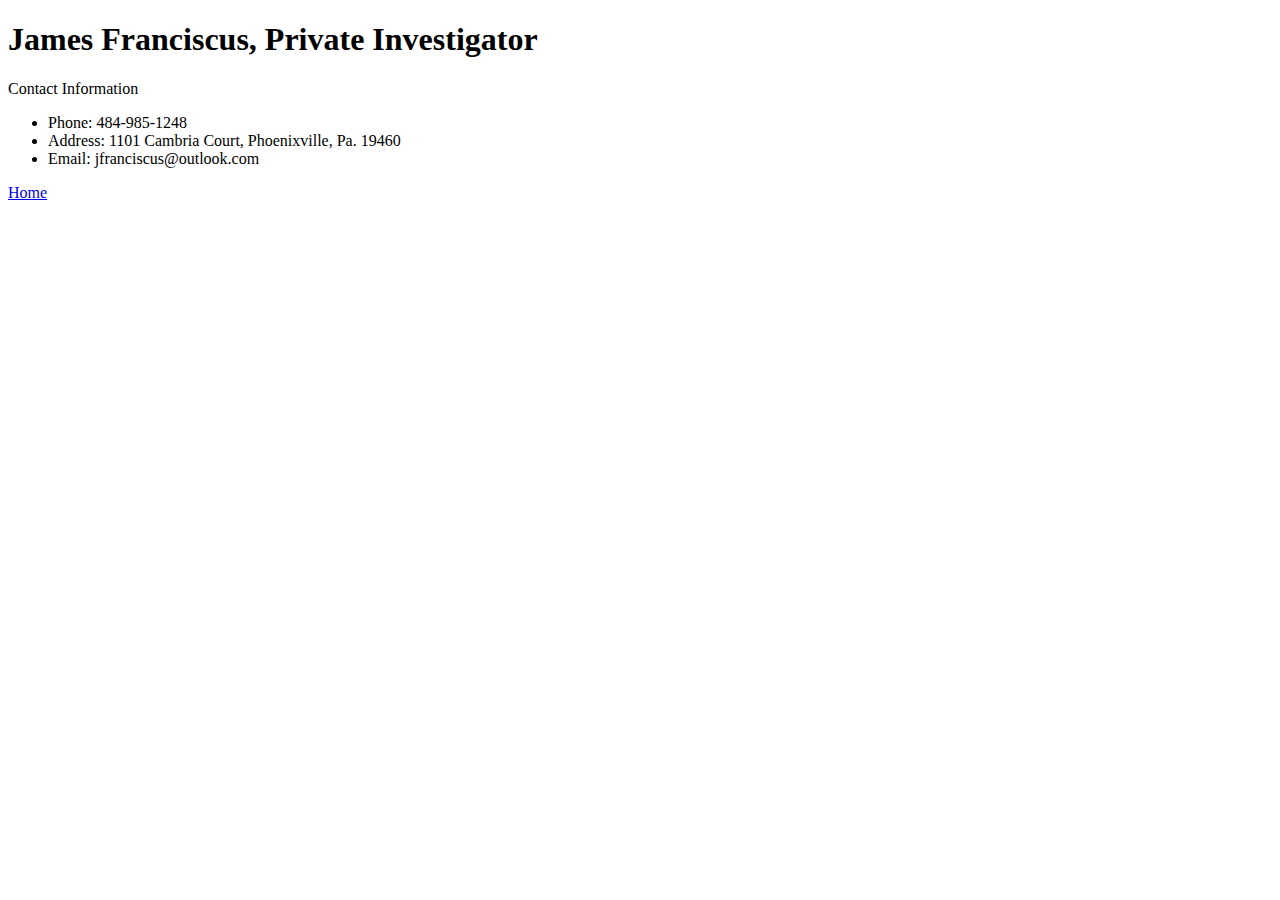
==== contact.html @ 56da1f79 "updated the pages with resume information" ====
﻿<!DOCTYPE html>
<html>
<head>

  <title>jamesfranciscus</title>
  <h1>James Franciscus, Private Investigator</h1>
  <p>Contact Information</p>
  <ul>
    <li>Phone: 484-985-1248</li>
    <li>Address: 1101 Cambria Court, Phoenixville, Pa. 19460</li>
    <li>Email: jfranciscus@outlook.com</li>
  </ul>
</head>

<div id="body">
  <body>
    <a href="https://jamesfranciscus.github.io/jamesfranciscus/index.html">Home</a><br>

  </body>
</div>







</html>
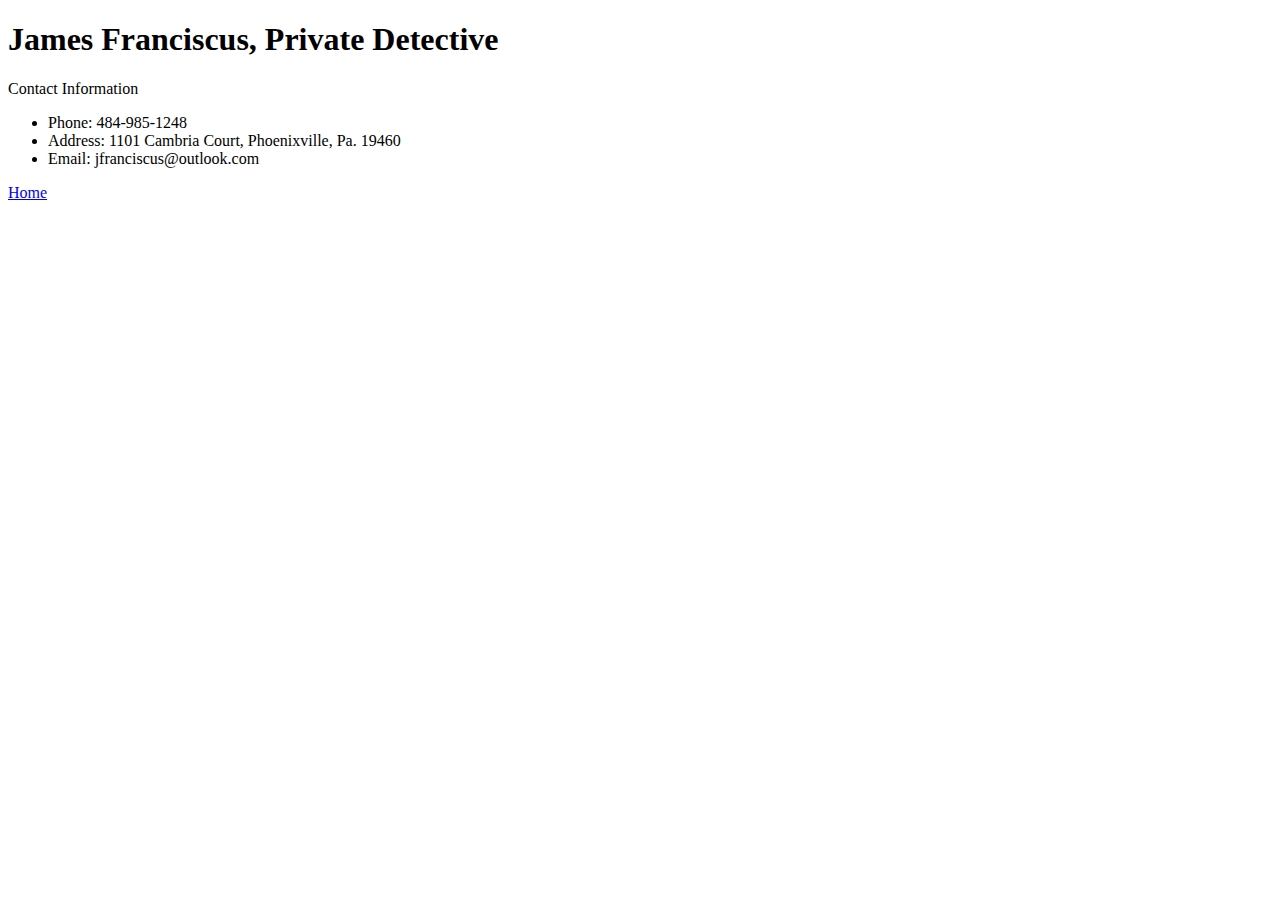
==== commit b0ef249d: "played with image and image wrapping" ====
--- a/contact.html
+++ b/contact.html
@@ -2,8 +2,8 @@
 <html>
 <head>
 
-  <title>jamesfranciscus</title>
-  <h1>James Franciscus, Private Investigator</h1>
+  <title>James Franciscus, Private Detective</title>
+  <h1>James Franciscus, Private Detective</h1>
   <p>Contact Information</p>
   <ul>
     <li>Phone: 484-985-1248</li>
@@ -15,7 +15,6 @@
 <div id="body">
   <body>
     <a href="https://jamesfranciscus.github.io/jamesfranciscus/index.html">Home</a><br>
-
   </body>
 </div>
 
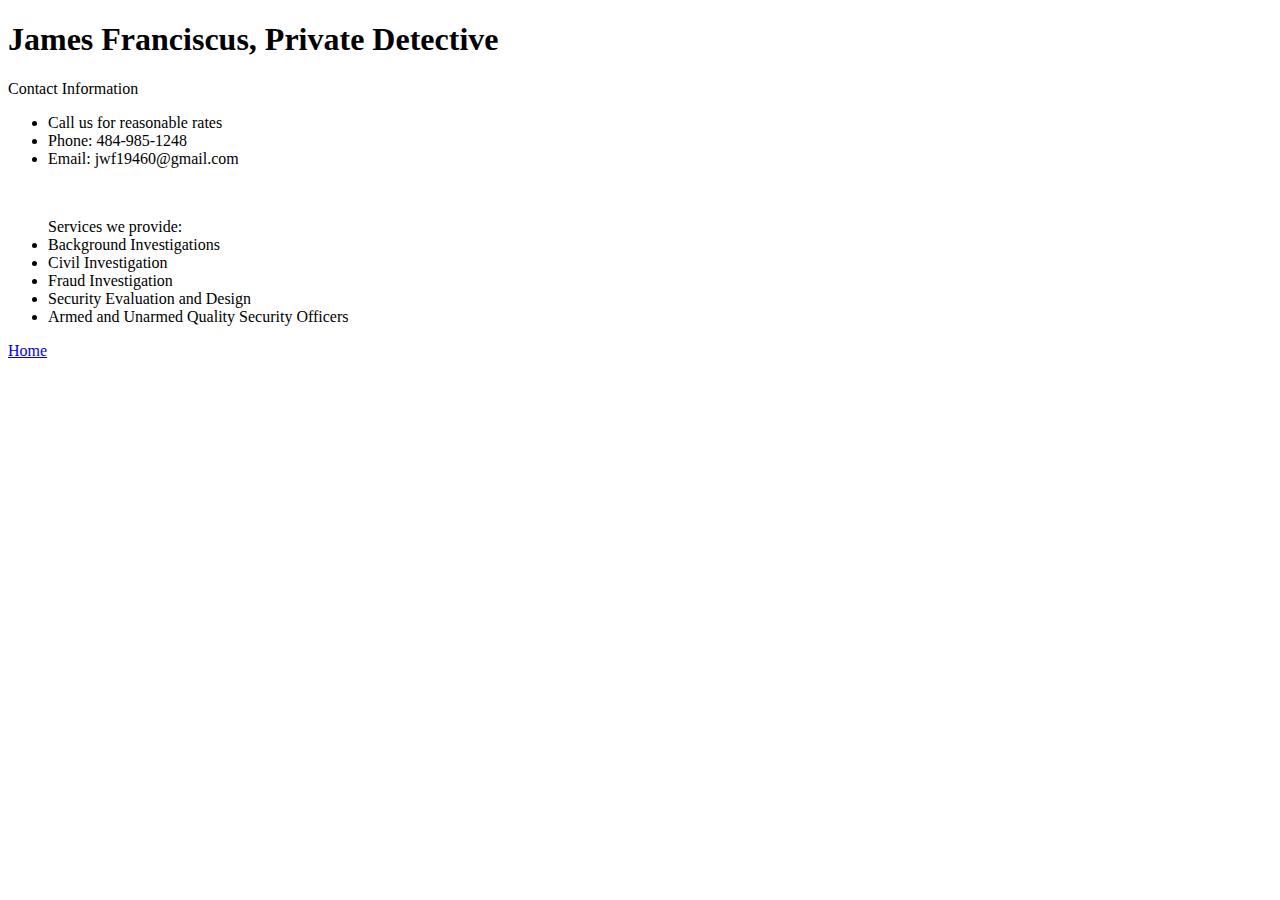
==== commit 797d3cd5: "added information to contacts" ====
--- a/contact.html
+++ b/contact.html
@@ -6,9 +6,17 @@
   <h1>James Franciscus, Private Detective</h1>
   <p>Contact Information</p>
   <ul>
+    <li>Call us for reasonable rates</li>
     <li>Phone: 484-985-1248</li>
-    <li>Address: 1101 Cambria Court, Phoenixville, Pa. 19460</li>
-    <li>Email: jfranciscus@outlook.com</li>
+    <li>Email: jwf19460@gmail.com</li>
+  </ul>
+  <br>
+  <ul>Services we provide:
+    <li>Background Investigations</li>
+    <li>Civil Investigation</li>
+    <li>Fraud Investigation</li>
+    <li>Security Evaluation and Design</li>
+    <li>Armed and Unarmed Quality Security Officers</li>
   </ul>
 </head>
 
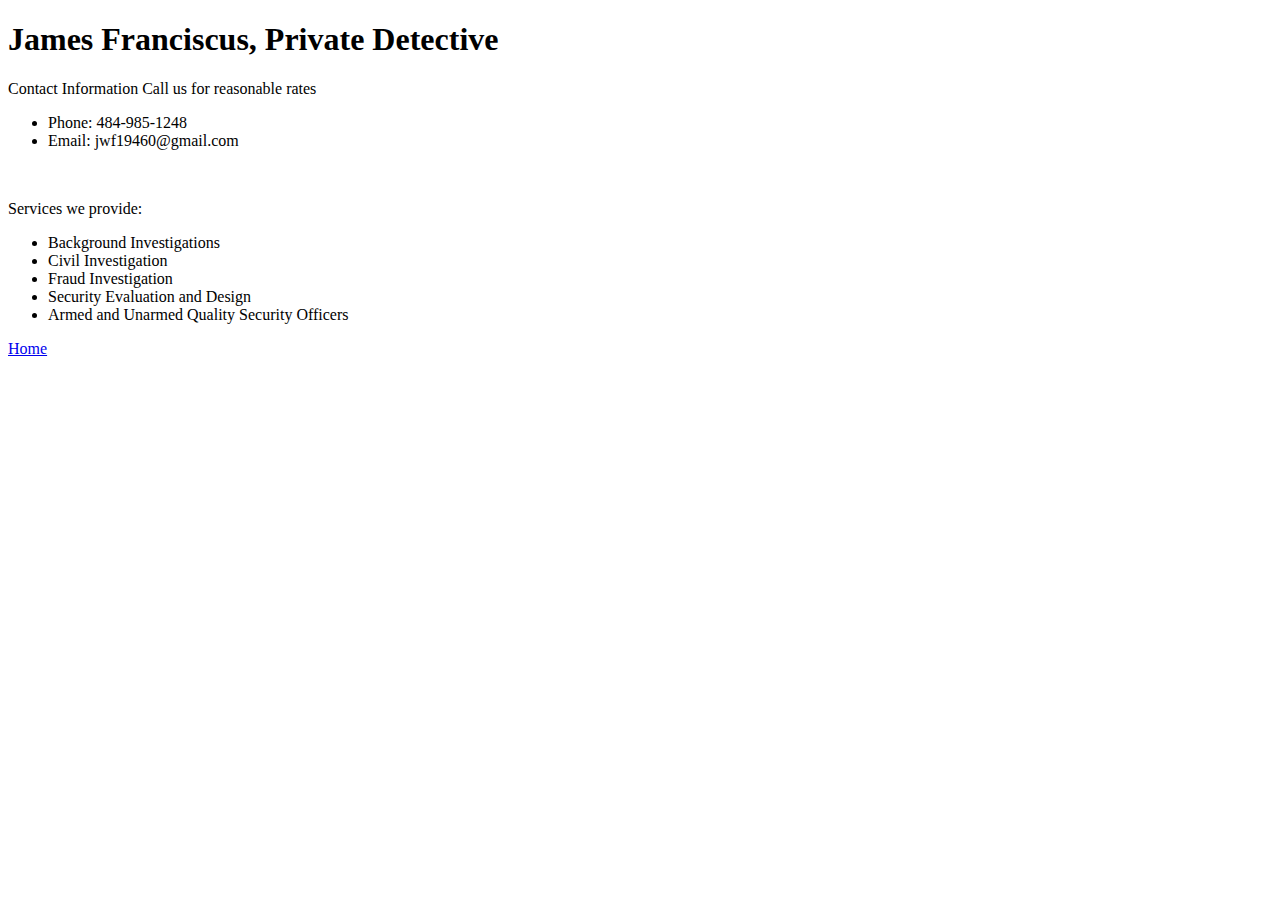
==== commit 7315685f: "contact page formatting" ====
--- a/contact.html
+++ b/contact.html
@@ -4,14 +4,17 @@
 
   <title>James Franciscus, Private Detective</title>
   <h1>James Franciscus, Private Detective</h1>
-  <p>Contact Information</p>
+  <p>
+  Contact Information
+  Call us for reasonable rates
+  </p>
   <ul>
-    <li>Call us for reasonable rates</li>
     <li>Phone: 484-985-1248</li>
     <li>Email: jwf19460@gmail.com</li>
   </ul>
   <br>
-  <ul>Services we provide:
+  <p>Services we provide:</p>
+  <ul>
     <li>Background Investigations</li>
     <li>Civil Investigation</li>
     <li>Fraud Investigation</li>
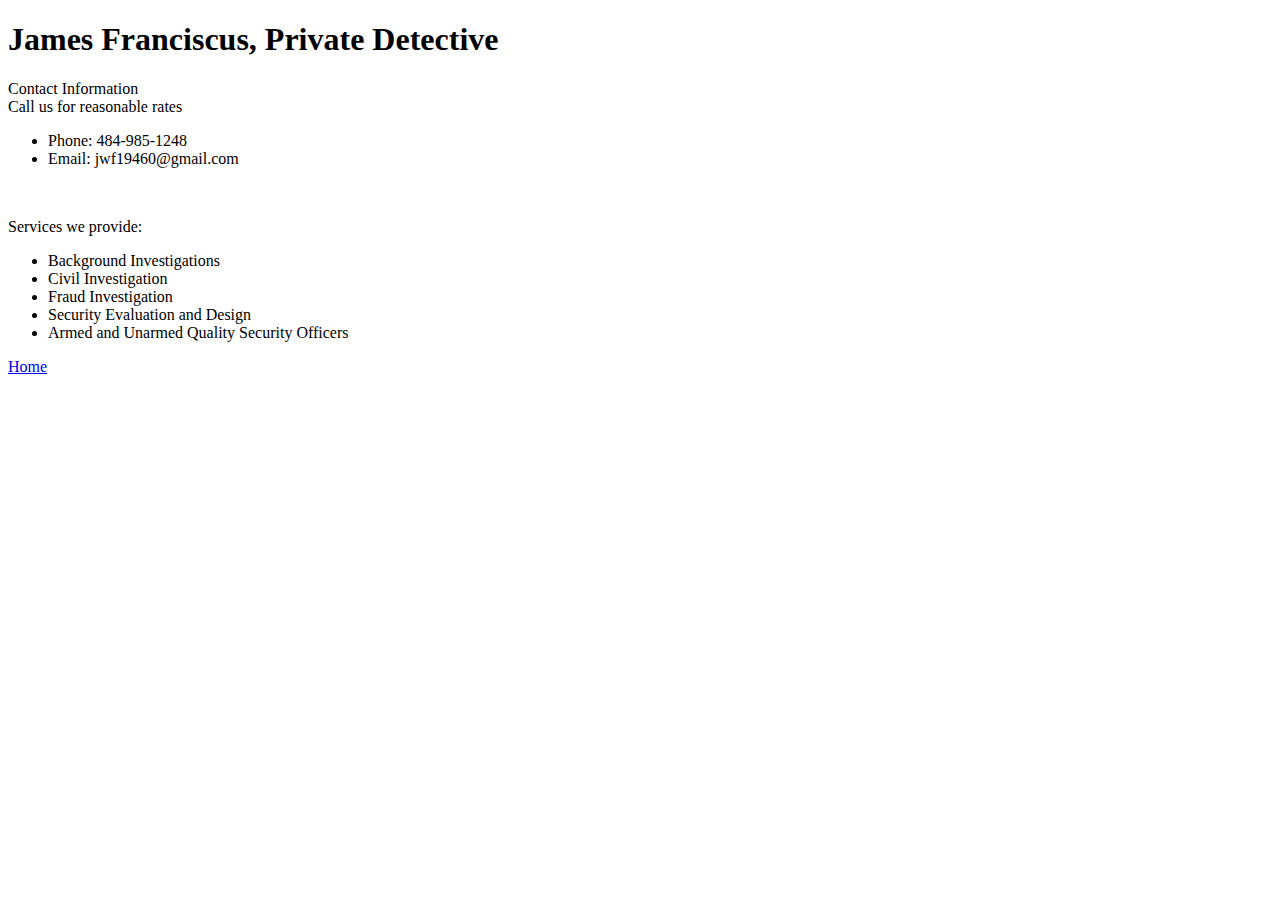
==== commit 43a2e56f: "spacing changes" ====
--- a/contact.html
+++ b/contact.html
@@ -5,7 +5,7 @@
   <title>James Franciscus, Private Detective</title>
   <h1>James Franciscus, Private Detective</h1>
   <p>
-  Contact Information
+  Contact Information <br>
   Call us for reasonable rates
   </p>
   <ul>
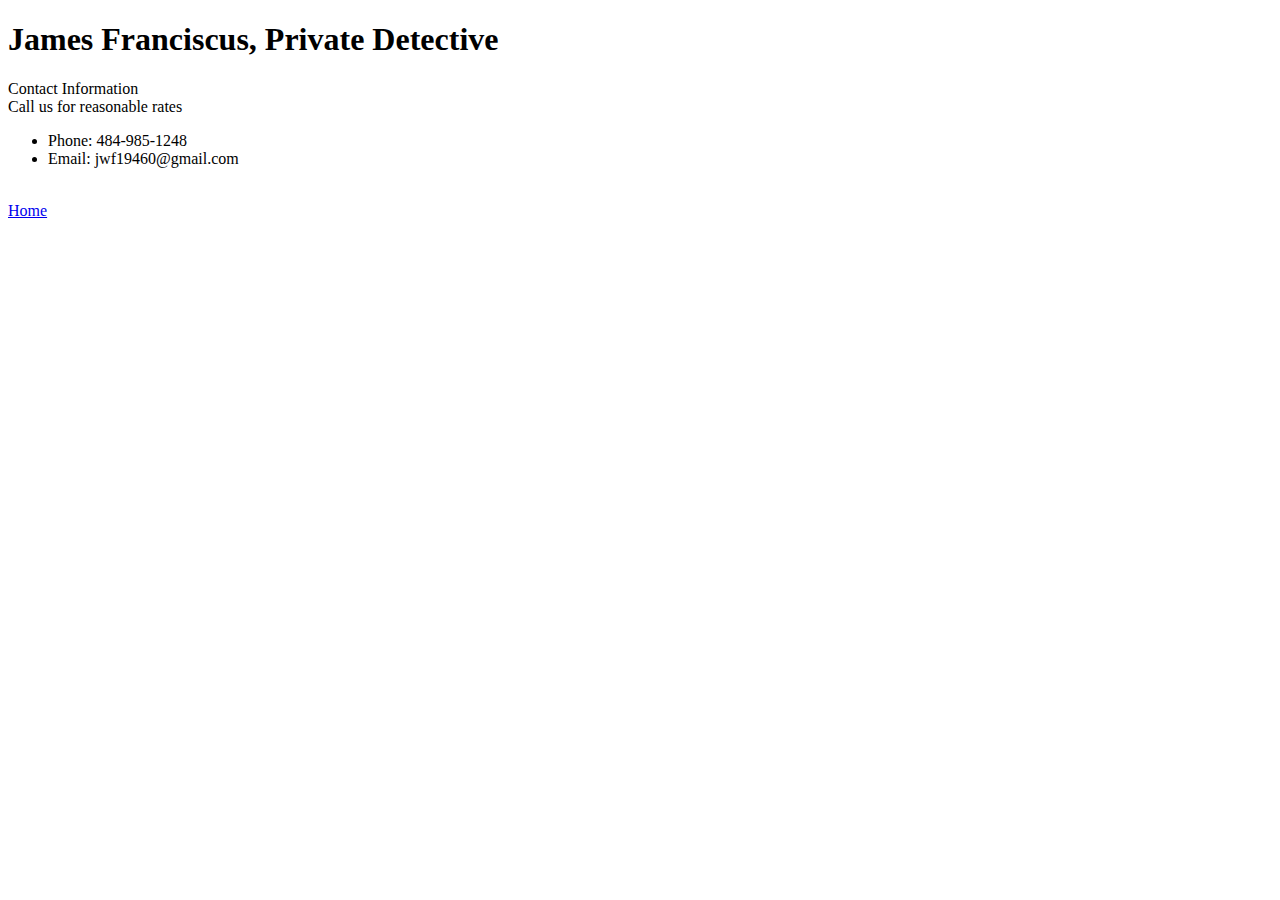
==== commit c0035443: "typos fixed and services we provide moved" ====
--- a/contact.html
+++ b/contact.html
@@ -13,14 +13,6 @@
     <li>Email: jwf19460@gmail.com</li>
   </ul>
   <br>
-  <p>Services we provide:</p>
-  <ul>
-    <li>Background Investigations</li>
-    <li>Civil Investigation</li>
-    <li>Fraud Investigation</li>
-    <li>Security Evaluation and Design</li>
-    <li>Armed and Unarmed Quality Security Officers</li>
-  </ul>
 </head>
 
 <div id="body">
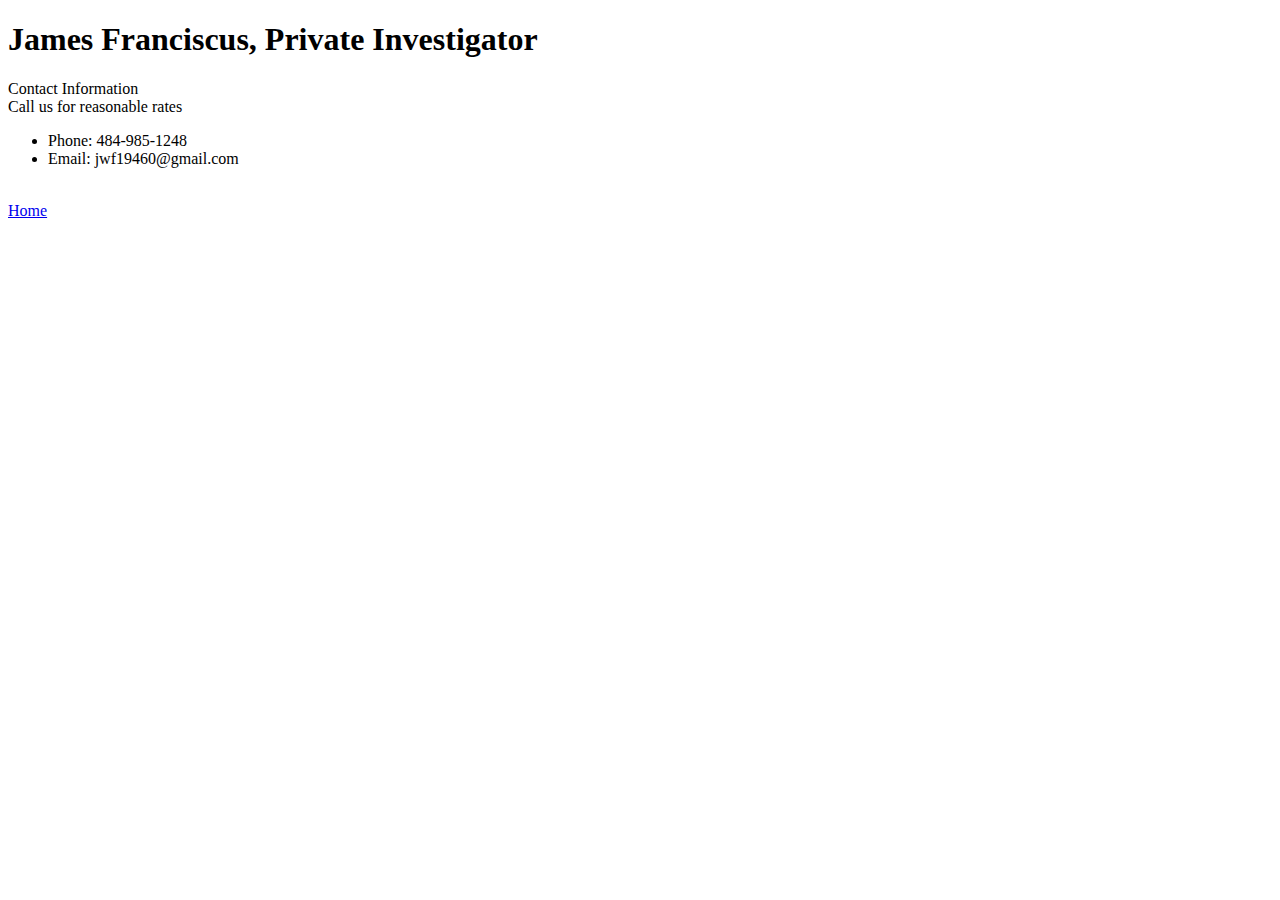
==== commit 757d6ba1: "more typo fixing" ====
--- a/contact.html
+++ b/contact.html
@@ -2,8 +2,8 @@
 <html>
 <head>
 
-  <title>James Franciscus, Private Detective</title>
-  <h1>James Franciscus, Private Detective</h1>
+  <title>James Franciscus, Private Investigator</title>
+  <h1>James Franciscus, Private Investigator</h1>
   <p>
   Contact Information <br>
   Call us for reasonable rates
